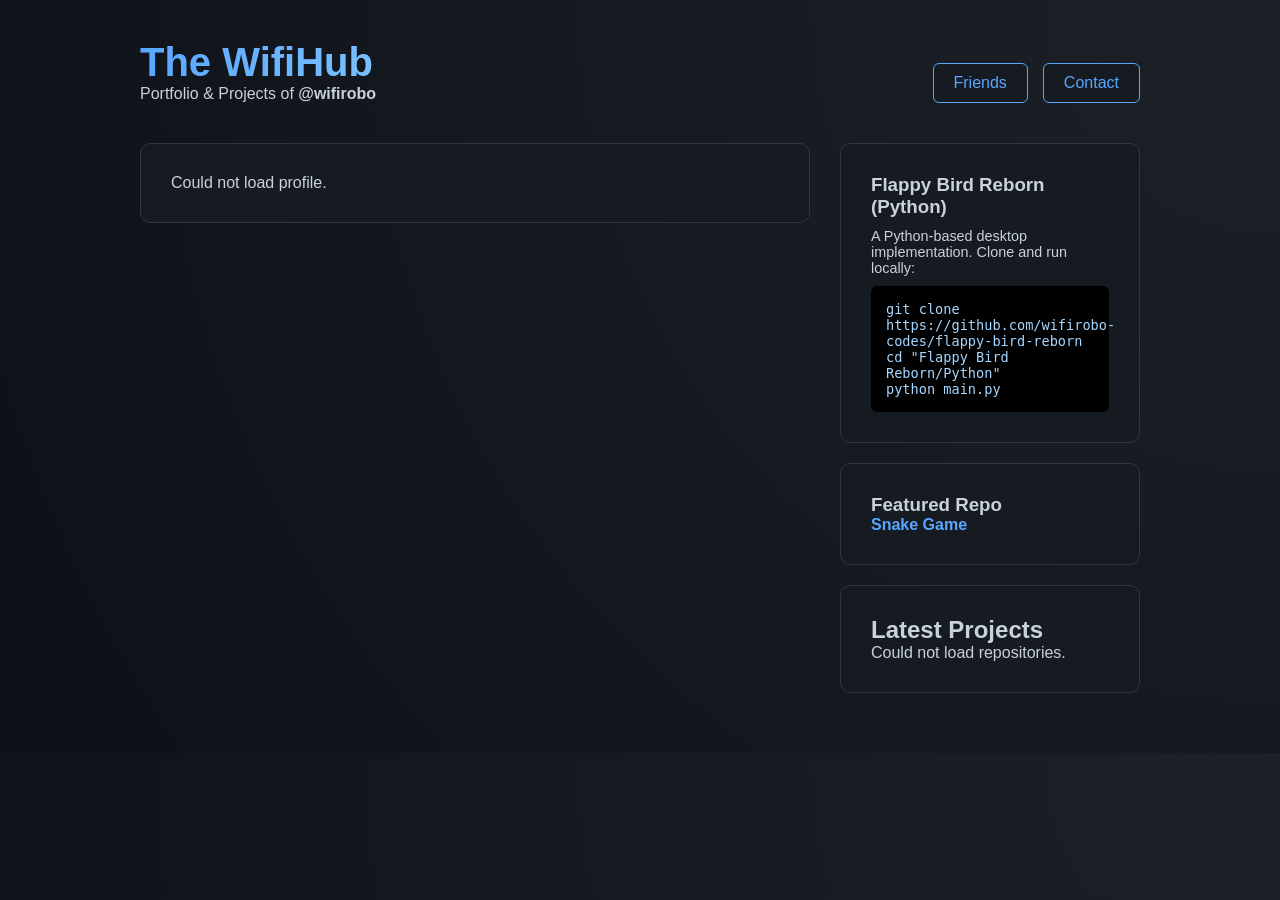
==== index.html @ 8963122a "Add files via upload" ====
<!DOCTYPE html>
<html lang="en">
<head>
    <meta charset="utf-8" />
    <meta name="viewport" content="width=device-width,initial-scale=1" />
    <title>The WifiHub | @wifirobo</title>
    <link rel="stylesheet" href="./styles.css" />
</head>
<body>
    <div class="container">
        <header>
            <div><h1>The WifiHub</h1><p>Portfolio & Projects of <strong>@wifirobo</strong></p></div>
            <div class="header-links">
                <a href="./friends.html" class="btn-link">Friends</a>
                <a href="./contact.html" class="btn-link">Contact</a>
            </div>
        </header>

        <div class="main-grid">
            <section><div class="card"><div id="about-content">Loading profile...</div></div></section>

            <section>
                <div class="card">
                    <h3>Flappy Bird Reborn (Python)</h3>
                    <p style="font-size: 0.9rem; margin-top:10px;">A Python-based desktop implementation. Clone and run locally:</p>
                    <div class="code-snippet">git clone https://github.com/wifirobo-codes/flappy-bird-reborn<br>cd "Flappy Bird Reborn/Python"<br>python main.py</div>
                </div>

                <div class="card">
                    <h3>Featured Repo</h3>
                    <a href="https://github.com/wifirobo-codes/snake" class="project-link" target="_blank" rel="noreferrer">Snake Game</a>
                </div>

                <div class="card">
                    <h2>Latest Projects</h2>
                    <div id="projects-list">Loading repositories...</div>
                </div>
            </section>
        </div>
    </div>

    <script src="./index.js" defer></script>
</body>
</html>
---- styles.css ----
:root { --bg: #0d1117; --card: #161b22; --accent: #58a6ff; --text: #c9d1d9; }
* { margin: 0; padding: 0; box-sizing: border-box; }

body {
    background: radial-gradient(circle at top right, #1c2128, var(--bg));
    color: var(--text);
    font-family: -apple-system, BlinkMacSystemFont, "Segoe UI", Helvetica, Arial, sans-serif;
    padding: 40px 20px;
    animation: fadeIn 1s ease-in;
}

@keyframes fadeIn { from { opacity: 0; } to { opacity: 1; } }

.container { max-width: 1000px; margin: 0 auto; }
header { margin-bottom: 40px; display: flex; justify-content: space-between; align-items: flex-end; }
h1 {
    font-size: 2.5rem;
    background: linear-gradient(90deg, #58a6ff, #79c0ff);
    -webkit-background-clip: text;
    -webkit-text-fill-color: transparent;
}
.header-links { display: flex; gap: 15px; }
.btn-link {
    background: var(--card);
    color: var(--accent);
    padding: 10px 20px;
    border-radius: 6px;
    text-decoration: none;
    border: 1px solid var(--accent);
    transition: 0.3s;
}
.btn-link:hover { background: var(--accent); color: var(--bg); }

.card {
    background: var(--card);
    padding: 30px;
    border-radius: 10px;
    border: 1px solid #30363d;
    margin-bottom: 20px;
}

/* Home page */
.main-grid { display: grid; grid-template-columns: 1fr 300px; gap: 30px; }
#about-content { color: var(--text); }
.project-item { padding: 10px 0; border-bottom: 1px solid #30363d; }
.project-link { color: var(--accent); text-decoration: none; font-weight: 600; }
.project-link:hover { text-decoration: underline; }
.code-snippet {
    background: #000;
    padding: 15px;
    border-radius: 6px;
    font-family: monospace;
    font-size: 0.85rem;
    color: #a5d6ff;
    margin-top: 10px;
}

/* Contact page */
.contact-list { list-style: none; }
.contact-item { margin-bottom: 20px; }
.contact-link {
    color: var(--text);
    text-decoration: none;
    display: flex;
    align-items: center;
    gap: 15px;
    transition: 0.3s;
    font-size: 1.1rem;
}
.contact-link:hover { color: var(--accent); }
.icon-img { width: 28px; height: 28px; filter: invert(0.7) sepia(1) saturate(5) hue-rotate(180deg); }
.icon-linktree { border-radius: 50%; }
.note { margin-top: 20px; color: #8b949e; font-size: 0.9rem; font-style: italic; }

/* Friends page */
.friends-grid { display: grid; grid-template-columns: repeat(auto-fill, minmax(200px, 1fr)); gap: 20px; }
.friend-img {
    width: 120px;
    height: 120px;
    border-radius: 50%;
        object-fit: cover;
        margin: 0 auto 15px; /* center the image horizontally */
        display: block;
        border: 2px solid var(--accent);
}
.friend-name { font-size: 1.2rem; margin-bottom: 15px; text-align: center; }
.social-links { display: flex; justify-content: center; gap: 15px; opacity: 0; transition: 0.3s; }
.card:hover .social-links { opacity: 1; }
.social-icon { width: 24px; height: 24px; filter: invert(0.7) sepia(1) saturate(5) hue-rotate(180deg); }
.icon-circle { border-radius: 50%; }
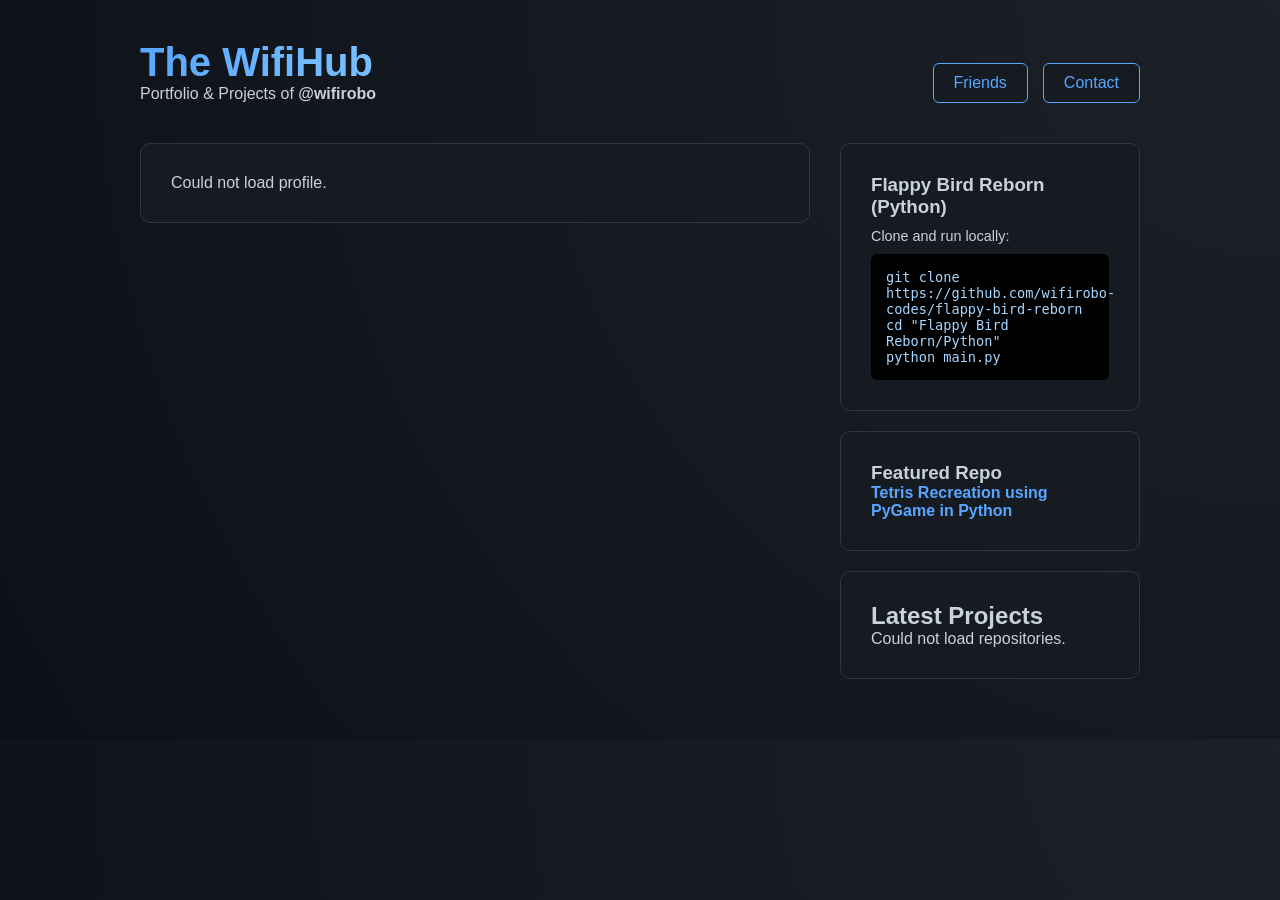
==== commit 8cee965b: "Update index.html" ====
--- a/index.html
+++ b/index.html
@@ -22,13 +22,13 @@
             <section>
                 <div class="card">
                     <h3>Flappy Bird Reborn (Python)</h3>
-                    <p style="font-size: 0.9rem; margin-top:10px;">A Python-based desktop implementation. Clone and run locally:</p>
+                    <p style="font-size: 0.9rem; margin-top:10px;">Clone and run locally:</p>
                     <div class="code-snippet">git clone https://github.com/wifirobo-codes/flappy-bird-reborn<br>cd "Flappy Bird Reborn/Python"<br>python main.py</div>
                 </div>
 
                 <div class="card">
                     <h3>Featured Repo</h3>
-                    <a href="https://github.com/wifirobo-codes/snake" class="project-link" target="_blank" rel="noreferrer">Snake Game</a>
+                    <a href="https://github.com/wifirobo-codes/tetris" class="project-link" target="_blank" rel="noreferrer">Tetris Recreation using PyGame in Python</a>
                 </div>
 
                 <div class="card">
@@ -41,4 +41,4 @@
 
     <script src="./index.js" defer></script>
 </body>
-</html>+</html>
--- a/styles.css
+++ b/styles.css
@@ -87,4 +87,37 @@
 .social-links { display: flex; justify-content: center; gap: 15px; opacity: 0; transition: 0.3s; }
 .card:hover .social-links { opacity: 1; }
 .social-icon { width: 24px; height: 24px; filter: invert(0.7) sepia(1) saturate(5) hue-rotate(180deg); }
-.icon-circle { border-radius: 50%; }+.icon-circle { border-radius: 50%; }
+
+/* --- Mobile Responsive Overrides --- */
+
+@media (max-width: 768px) {
+    /* Stack header elements vertically */
+    header {
+        flex-direction: column;
+        align-items: center;
+        text-align: center;
+        gap: 20px;
+    }
+
+    /* Fix the main grid on Home page */
+    .main-grid {
+        grid-template-columns: 1fr;
+    }
+
+    /* Ensure text in cards doesn't hit screen edges */
+    .card {
+        padding: 20px;
+    }
+
+    /* Adjust font size for mobile readability */
+    h1 {
+        font-size: 1.8rem;
+    }
+}
+
+/* Ensure images don't overflow */
+img {
+    max-width: 100%;
+    height: auto;
+}
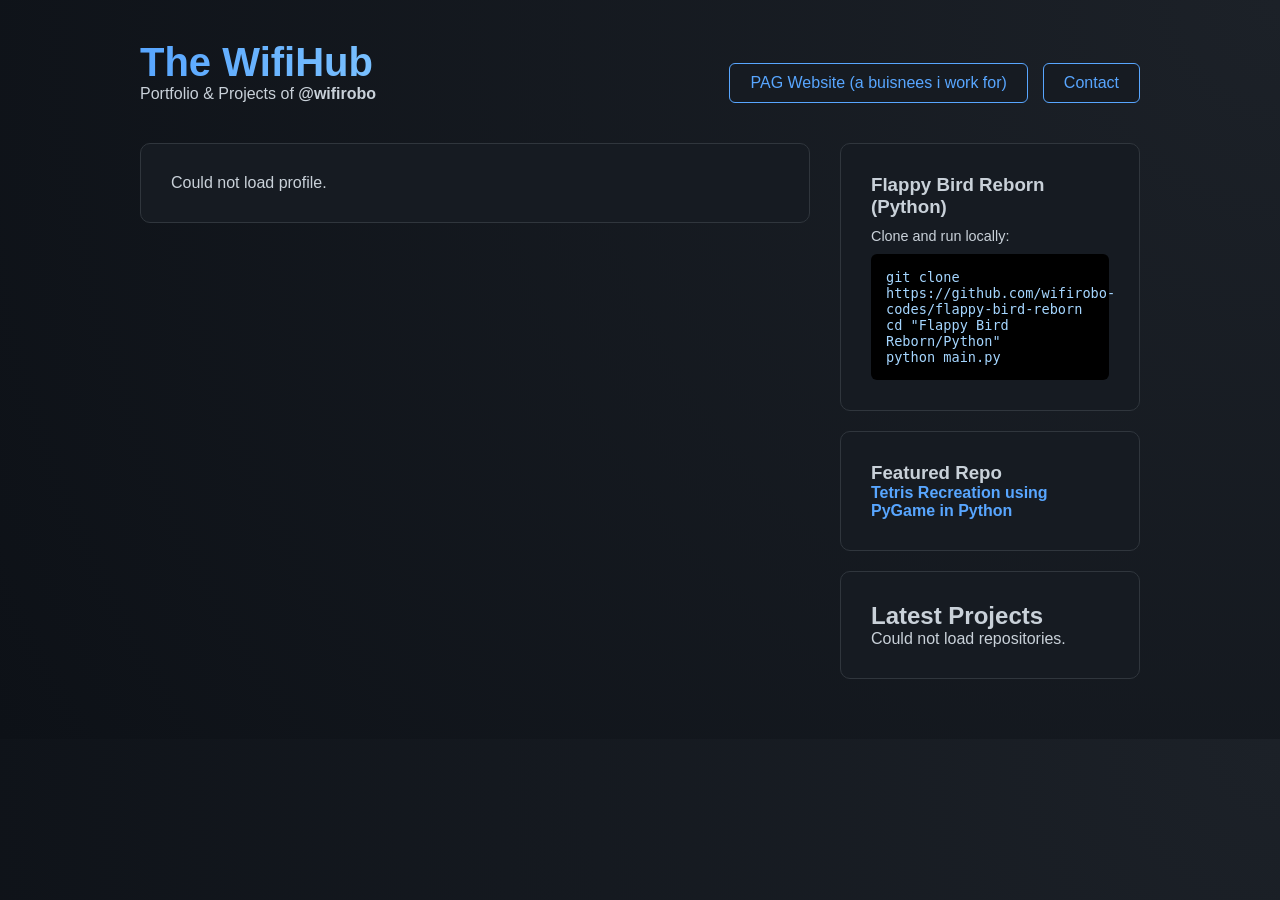
==== commit eca2bd2f: "Replaced Friends page with PAG Website" ====
--- a/index.html
+++ b/index.html
@@ -11,7 +11,7 @@
         <header>
             <div><h1>The WifiHub</h1><p>Portfolio & Projects of <strong>@wifirobo</strong></p></div>
             <div class="header-links">
-                <a href="./friends.html" class="btn-link">Friends</a>
+                <a href="https://wifirobo-codes.github.io/PAG" class="btn-link">PAG Website (a buisnees i work for)</a>
                 <a href="./contact.html" class="btn-link">Contact</a>
             </div>
         </header>
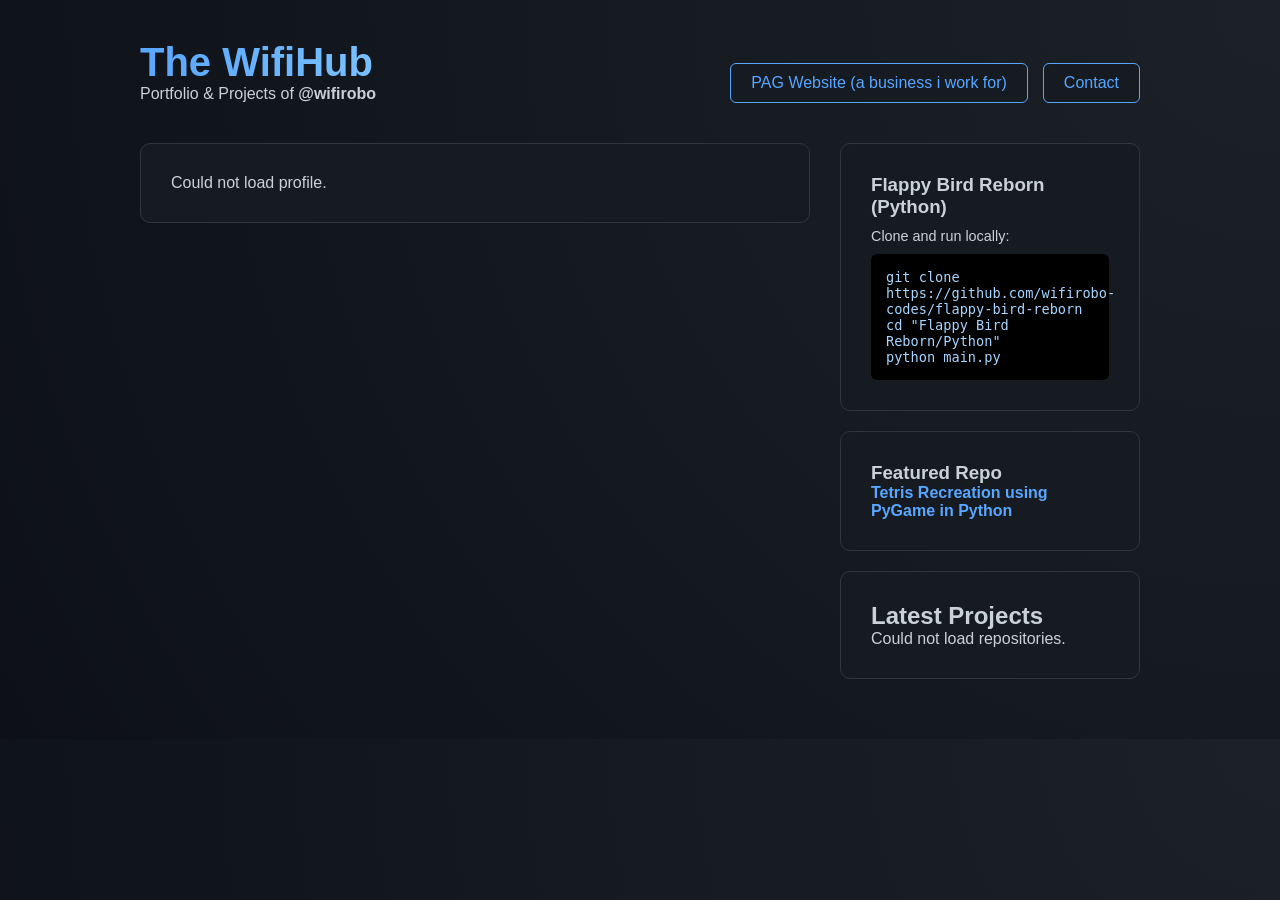
==== commit 64f3180a: "fixed spelling of business" ====
--- a/index.html
+++ b/index.html
@@ -11,7 +11,7 @@
         <header>
             <div><h1>The WifiHub</h1><p>Portfolio & Projects of <strong>@wifirobo</strong></p></div>
             <div class="header-links">
-                <a href="https://wifirobo-codes.github.io/PAG" class="btn-link">PAG Website (a buisnees i work for)</a>
+                <a href="https://wifirobo-codes.github.io/PAG" class="btn-link">PAG Website (a business i work for)</a>
                 <a href="./contact.html" class="btn-link">Contact</a>
             </div>
         </header>
